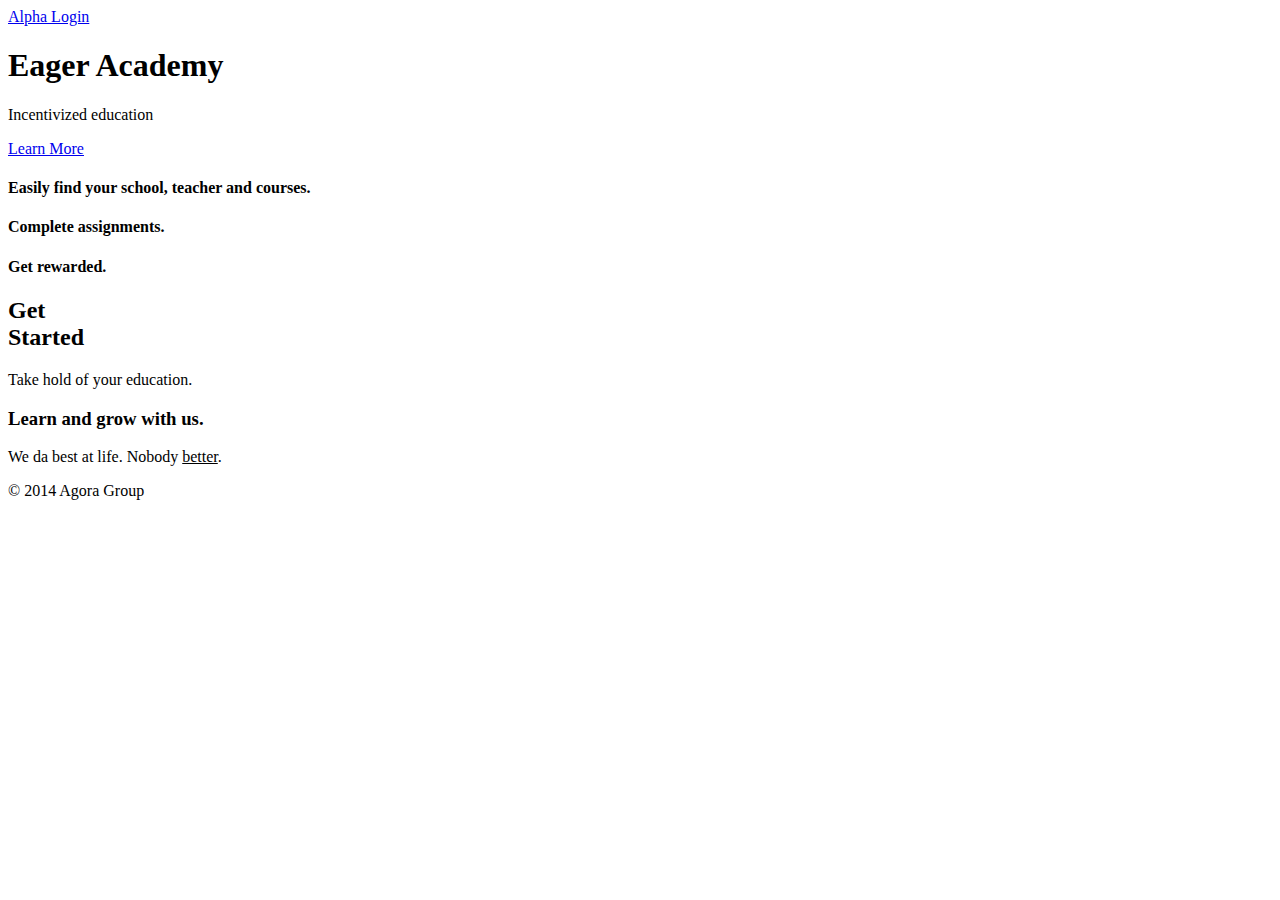
==== src/index.html @ 54ba61f1 "Merge branch 'master' of /Users/GWFreak01/Dropbox/Startup/Eager Academy/Presentation with conflicts." ====
<!DOCTYPE html>

<html class="no-js">
<head>
    <link rel="shortcut icon" href="img/title_logo.png" type="image/x-icon">
    <meta charset="utf-8">
    <meta http-equiv="X-UA-Compatible" content="IE=edge,chrome=1">
    <title>Eager Academy</title>
    <meta name="description" content="Agora Expert">
    <meta name="viewport" content="width=device-width, initial-scale=1">

    <link rel="stylesheet" href="css/bootstrap.min.css">

    <link rel="stylesheet" href="css/bootstrap-theme.min.css">

    <script src="js/modernizr-2.6.2-respond-1.1.0.min.js"></script>

    <link rel="stylesheet" href="css/animate.css">
    <link rel="stylesheet" href="css/main.css">

    <link href='css/google_api.css' rel='stylesheet' type='text/css'>

</head>
<body>
<script src="//www.siteminds.net/m/1.5/mind_loader.php?pid=N1xBa6p3&cast_id=v1532315&autoplay=1&avname=briana&wc=1&avnum=1&band_type=av"
        async></script>

<div class="full-bg">

    <div class="container">
        <div class="row">

            <div class="col-sm-2 col-sm-offset-10">
                <a class="btn btn-primary btn-sm login" href="login.html">Alpha Login</a>
            </div>
        </div>
        <div class="row">

            <div class="col-sm-4 col-sm-offset-4 text-center">
                <h1 class="logo">Eager Academy</h1>
                <p class="intro">Incentivized education</p>
                <a href="#more" class="btn btn-lg btn-primary " id="learn-more">Learn More</a>
            </div>
        </div>
    </div>
</div>

<div class="info-section" id="more">
    <div class="container">
        <div class="row">
            <div class="col-sm-5 text-center">
                <div class="icon-block">
                    <i class="glyphicon glyphicon-search"></i>
                    <h4>Easily find your school, teacher and courses.</h4>
                </div>
                <div class="icon-block">
                    <i class="glyphicon glyphicon-cloud-upload"></i>
                    <h4>Complete assignments.</h4>
                </div>
                <div class="icon-block">
                    <i class="glyphicon glyphicon-star"></i>
                    <h4>Get rewarded.</h4>
                </div>

            </div>
            <div class="col-sm-7">
                <div class="row">
                    <div class="col-md-5">
                        <h2>Get<br/>Started</h2>
                        <p>Take hold of your education.</p>
                    </div>

                    <!--div class="col-md-7">
                          <div class="form-group margin-top">
                            <label class="sr-only" for="exampleInputEmail2">Email address</label>
                            <input type="email" class="form-control" id="signupEmail" placeholder="Enter your email to get started">
                          </div>
                          <input id="btnSignUp" class="btn btn-primary btn-lg pull-right" type="button" value="Get Early Access">
                    </div>
                </div-->

                    <div class="row margin-top">
                        <div class="col-md-12">
                            <h3>Learn and grow with us.</h3>
                        </div>
                        <div class="col-md-12">
                            <p>We da best at life. Nobody <u>better</u>. </p>
                        </div>
                    </div>

                    <!--div class="row margin-top text-center">
                        <div class="col-md-6">
                            <a href="img/agora-vendor-template.xlsx" target="_blank" class="grow-link">Download vendor template</a>
                        </div>
                        <div class="col-md-1">or</div>
                        <div class="col-md-5">
                            <input id="vendorUpload" type="file"/>
                            <a id="vendorUploadLink" href="#" target="_blank" class="grow-link">Choose file to upload</a>
                        </div>
                    </div-->

                </div>
            </div>
        </div> <!-- /container -->

        <footer class="text-center">
            &copy; 2014 Agora Group
        </footer>


    </div>


    <script src="js/jquery-1.11.1.min.js"></script>
    <script>window.jQuery || document.write('<script src="js/jquery-2.0.3.min.js"><\/script>')</script>

    <script src="js/bootstrap.min.js"></script>
    <script src="js/bootbox.min.js"></script>
    <script src="js/main.js"></script>

    <script>
        $(function () {
            $('a[href*=#]:not([href=#])').click(function () {
                if (location.pathname.replace(/^\//, '') == this.pathname.replace(/^\//, '') && location.hostname == this.hostname) {
                    var target = $(this.hash);
                    target = target.length ? target : $('[name=' + this.hash.slice(1) + ']');
                    if (target.length) {
                        $('html,body').animate({
                            scrollTop: target.offset().top
                        }, 1000);
                        return false;
                    }
                }
            });
        });

        $(document).ready(function () {
            //var db = JSON.parse(ea_db);
            var db = {
                "student": {
                    "firstname": "John",
                    "lastname": "Walkington",
                    "username": "student",
                    "password": "none",
                    "email": "jwalk66@gmail.com",
                    "points": "203",
                    "school": "Rochester Institute of Technology",
                    "city": "Rochester",
                    "state": "NY",
                    "zip": "14623",
                },
                "teacher": {
                    "username": "teacher",
                    "firstname": "Alexis",
                    "lastname": "Dipaulo",
                    "formalname": "Mrs. Dipaulo",
                    "password": "password123",
                    "email": "lexi100@gmail.com",
                    "phone": "",
                    "school": "Rochester Institute of Technology",
                    "city": "Rochester",
                    "state": "NY",
                    "zip": "14623",
                },

                //One-to-one relation between teacher and student
                //--Assignments pertain to single student
                "courses": [
                    {
                        "coursename": "Calculus I",
                        "courseId": "MATH-201",
                        "teacher": "Mrs. Dipaulo",
                        "time": "T/Th 11:00AM",
                        "assignments": {
                            "hw": [
                                {
                                    "name": "HW 1 - Derivatives",
                                    "grade": "90",
                                    "points": "31",
                                    "date": "8/30/16",
                                },
                                {
                                    "name": "HW 2 - Limits",
                                    "grade": "86",
                                    "points": "28",
                                    "date": "9/6/16",
                                },
                                {
                                    "name": "HW 3 - Intro to Integrals",
                                    "grade": "-",
                                    "points": "0",    //Sum these points
                                    "date": "9/21/16",
                                },

                            ],
                            "quiz": [
                                {
                                    "name": "Quiz 1",
                                    "grade": "80",
                                    "points": "20",
                                    "date": "9/16/16",
                                },
                                {
                                    "name": "Quiz 2",
                                    "grade": "-",
                                    "points": "0",
                                    "date": "",
                                },

                            ],
                            "test": [
                                {
                                    "name": "Midterm Exam",
                                    "grade": "-",
                                    "points": "0",
                                    "date": "",
                                },
                                {
                                    "name": "Final Exam",
                                    "grade": "-",
                                    "points": "0",
                                    "date": "",
                                },
                            ],
                        },
                    },
                    {
                        "coursename": "Calculus II",
                        "courseId": "MATH-222",
                        "teacher": "Mrs. Dipaulo",
                        "time": "T/Th 8:00AM",
                        "assignments": {
                            "hw": [
                                {
                                    "name": "HW 1 - Unbounded Integrals",
                                    "grade": "90",
                                    "points": "31",
                                    "date": "8/30/16",
                                },
                                {
                                    "name": "HW 2 - Series",
                                    "grade": "86",
                                    "points": "28",
                                    "date": "9/6/16",
                                },
                                {
                                    "name": "HW 3 - Double Integrals",
                                    "grade": "-",
                                    "points": "0",    //Sum these points
                                    "date": "9/21/16",
                                },

                            ],
                            "quiz": [
                                {
                                    "name": "Quiz 1",
                                    "grade": "80",
                                    "points": "20",
                                    "date": "9/16/16",
                                },
                                {
                                    "name": "Quiz 2",
                                    "grade": "-",
                                    "points": "0",
                                    "date": "",
                                },

                            ],
                            "test": [
                                {
                                    "name": "Midterm Exam",
                                    "grade": "-",
                                    "points": "0",
                                    "date": "",
                                },
                                {
                                    "name": "Final Exam",
                                    "grade": "-",
                                    "points": "0",
                                    "date": "",
                                },
                            ],
                        },
                    },
                    {
                        "coursename": "Linear Algebra",
                        "courseId": "MATH-201",
                        "teacher": "Mrs. Dipaulo",
                        "time": "M/W/F 1:00PM",
                        "assignments": {
                            "hw": [
                                {
                                    "name": "HW 1 - Review",
                                    "grade": "78",
                                    "points": "100",
                                    "date": "",
                                },
                                {
                                    "name": "HW 2 - Matrices",
                                    "grade": "56",
                                    "points": "50",
                                    "date": "9/11/16",
                                },
                                {
                                    "name": "HW 3 - Matrices",
                                    "grade": "",
                                    "points": "",
                                    "date": "",
                                },

                            ],
                            "quiz": [
                                {
                                    "name": "Quiz 1",
                                    "grade": "",
                                    "points": "",
                                    "date": "",
                                },

                            ],
                            "test": [
                                {
                                    "name": "Midterm Exam",
                                    "grade": "",
                                    "points": "",
                                    "date": "",
                                },
                                {
                                    "name": "Final Exam",
                                    "grade": "",
                                    "points": "",
                                    "date": "",
                                },

                            ],
                        },
                    },
                ],
            };

            $("#learn-more").click(function () {
                //alert(db.student.firstname);
                localStorage.setItem('db', JSON.stringify(db));
            });

        });


    </script>
</div>
</body>
</html>
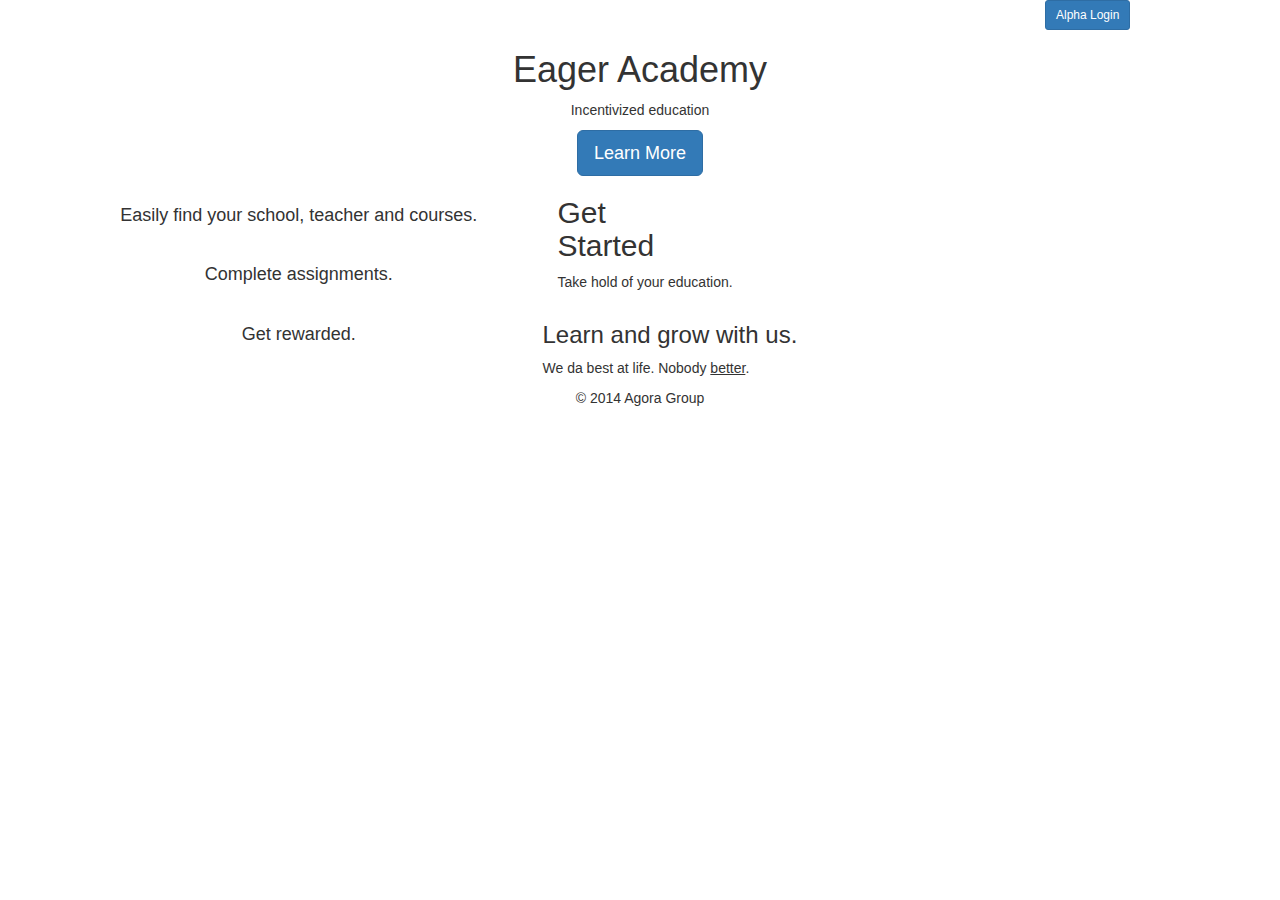
==== commit a6ccb0f3: "Added Modal Popup Student Store" ====
--- a/src/index.html
+++ b/src/index.html
@@ -204,7 +204,7 @@
                                     "name": "Quiz 2",
                                     "grade": "-",
                                     "points": "0",
-                                    "date": "",
+                                    "date": "-",
                                 },
 
                             ],
@@ -213,13 +213,13 @@
                                     "name": "Midterm Exam",
                                     "grade": "-",
                                     "points": "0",
-                                    "date": "",
+                                    "date": "-",
                                 },
                                 {
                                     "name": "Final Exam",
                                     "grade": "-",
                                     "points": "0",
-                                    "date": "",
+                                    "date": "-",
                                 },
                             ],
                         },
@@ -239,8 +239,8 @@
                                 },
                                 {
                                     "name": "HW 2 - Series",
-                                    "grade": "86",
-                                    "points": "28",
+                                    "grade": "92",
+                                    "points": "33",
                                     "date": "9/6/16",
                                 },
                                 {
@@ -262,7 +262,7 @@
                                     "name": "Quiz 2",
                                     "grade": "-",
                                     "points": "0",
-                                    "date": "",
+                                    "date": "-",
                                 },
 
                             ],
@@ -271,13 +271,13 @@
                                     "name": "Midterm Exam",
                                     "grade": "-",
                                     "points": "0",
-                                    "date": "",
+                                    "date": "-",
                                 },
                                 {
                                     "name": "Final Exam",
                                     "grade": "-",
                                     "points": "0",
-                                    "date": "",
+                                    "date": "-",
                                 },
                             ],
                         },
@@ -293,7 +293,7 @@
                                     "name": "HW 1 - Review",
                                     "grade": "78",
                                     "points": "100",
-                                    "date": "",
+                                    "date": "9/06/16",
                                 },
                                 {
                                     "name": "HW 2 - Matrices",
@@ -302,34 +302,34 @@
                                     "date": "9/11/16",
                                 },
                                 {
-                                    "name": "HW 3 - Matrices",
-                                    "grade": "",
-                                    "points": "",
-                                    "date": "",
+                                    "name": "HW 3 - First Order Equations",
+                                    "grade": "-",
+                                    "points": "-",
+                                    "date": "-",
                                 },
 
                             ],
                             "quiz": [
                                 {
                                     "name": "Quiz 1",
-                                    "grade": "",
-                                    "points": "",
-                                    "date": "",
+                                    "grade": "-",
+                                    "points": "-",
+                                    "date": "-",
                                 },
 
                             ],
                             "test": [
                                 {
                                     "name": "Midterm Exam",
-                                    "grade": "",
-                                    "points": "",
-                                    "date": "",
+                                    "grade": "-",
+                                    "points": "-",
+                                    "date": "-",
                                 },
                                 {
                                     "name": "Final Exam",
-                                    "grade": "",
-                                    "points": "",
-                                    "date": "",
+                                    "grade": "-",
+                                    "points": "-",
+                                    "date": "-",
                                 },
 
                             ],
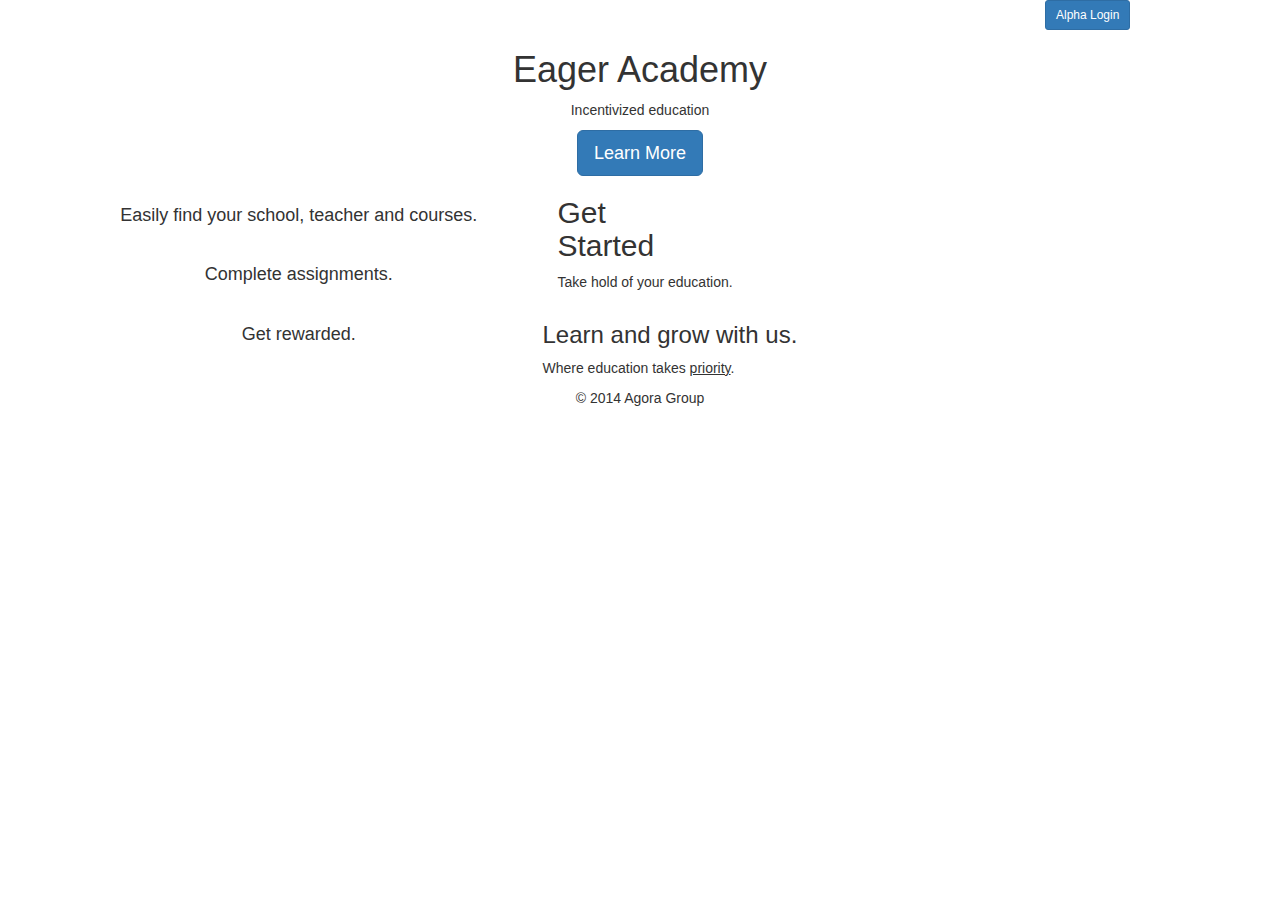
==== commit 3ccef450: "Editted Footer Message" ====
--- a/src/index.html
+++ b/src/index.html
@@ -84,7 +84,7 @@
                             <h3>Learn and grow with us.</h3>
                         </div>
                         <div class="col-md-12">
-                            <p>We da best at life. Nobody <u>better</u>. </p>
+                            <p>Where education takes <u>priority</u>. </p>
                         </div>
                     </div>
 
@@ -341,6 +341,7 @@
             $("#learn-more").click(function () {
                 //alert(db.student.firstname);
                 localStorage.setItem('db', JSON.stringify(db));
+                
             });
 
         });
